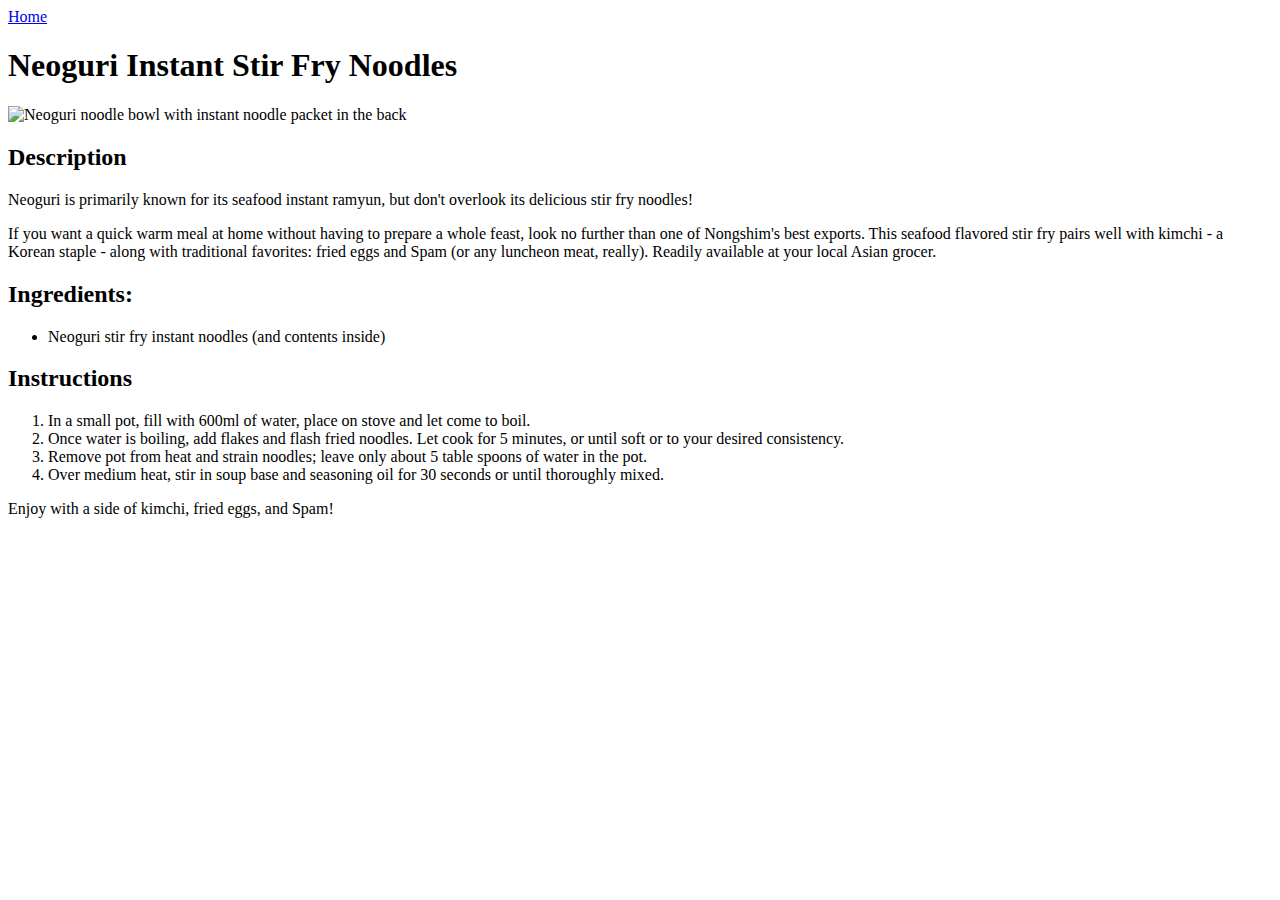
==== recipes/neoguri.html @ 45f39064 "Completed page" ====
<!DOCTYPE html>
<html lang="en">
    <head>
        <meta charset="utf-8">
        <title>Neoguri Instant Stir Fry Noodles</title>
    </head>


    <body>
        <a href="../index.html">Home</a>
        <h1>Neoguri Instant Stir Fry Noodles</h1>
       <img src="https://pbs.twimg.com/media/DE88Ow2V0AEnhgI.jpg" alt="Neoguri noodle bowl with instant noodle packet in the back" width="500px">

        <h2>Description</h2>
        <p>Neoguri is primarily known for its seafood instant ramyun, but don't overlook its delicious stir fry noodles!</p>
        <p>If you want a quick warm meal at home without having to prepare a whole feast, look no further than one of Nongshim's best exports. This seafood flavored stir fry pairs well with kimchi - a Korean staple - along with traditional favorites: fried eggs and Spam (or any luncheon meat, really). Readily available at your local Asian grocer.</p>

        <h2>Ingredients:</h2>
        <ul>
            <li>Neoguri stir fry instant noodles (and contents inside)</li>
        </ul>

        <h2>Instructions</h2>
        <ol>
            <li>In a small pot, fill with 600ml of water, place on stove and let come to boil.</li>
            <li>Once water is boiling, add flakes and flash fried noodles. Let cook for 5 minutes, or until soft or to your desired consistency.</li>
            <li>Remove pot from heat and strain noodles; leave only about 5 table spoons of water in the pot.</li>
            <li>Over medium heat, stir in soup base and seasoning oil for 30 seconds or until thoroughly mixed.</li>
        </ol>
        <p>Enjoy with a side of kimchi, fried eggs, and Spam!</p>
    </body>
</html>
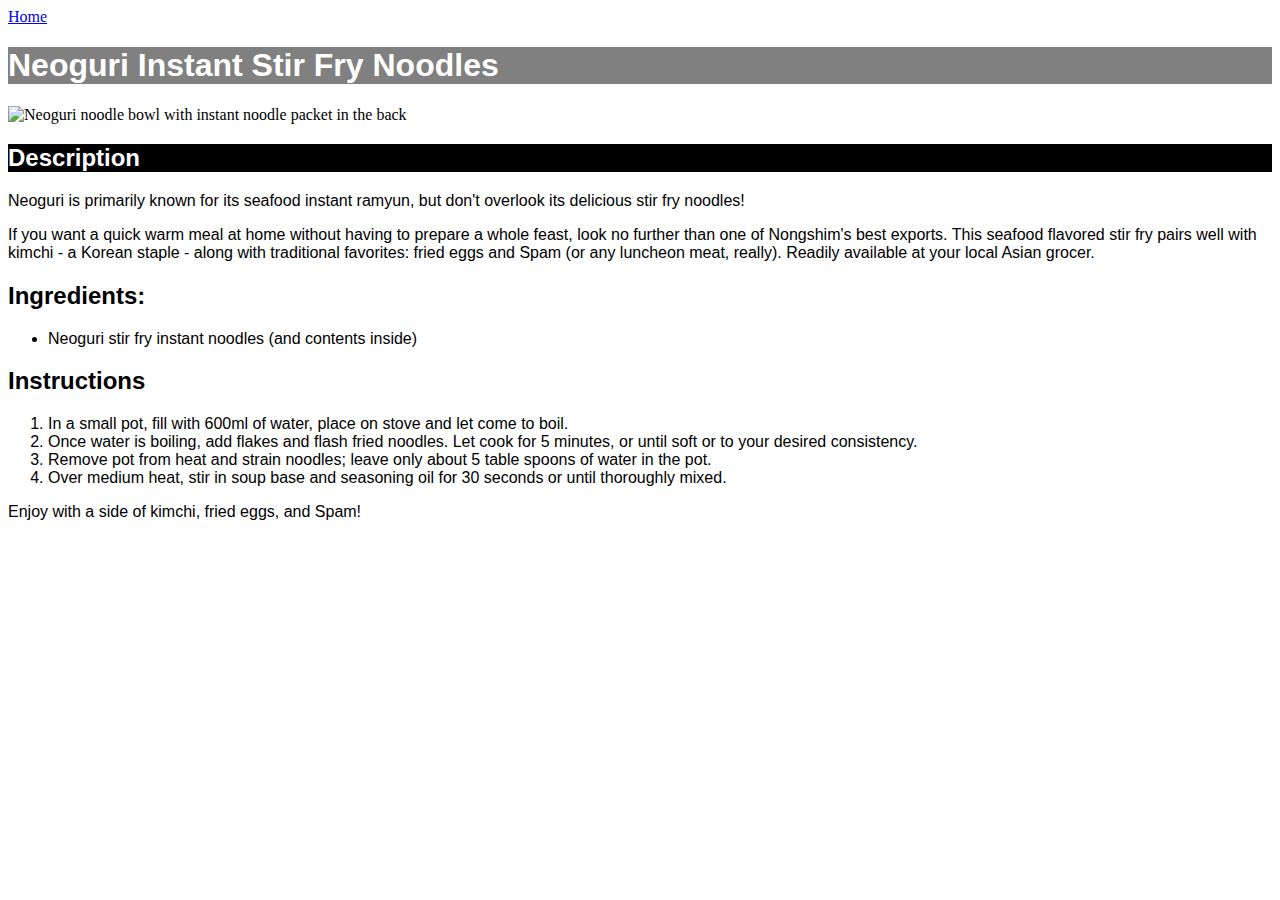
==== commit 69a905d9: "Applied basic CSS to recipes" ====
--- a/recipes/neoguri.html
+++ b/recipes/neoguri.html
@@ -3,6 +3,7 @@
     <head>
         <meta charset="utf-8">
         <title>Neoguri Instant Stir Fry Noodles</title>
+        <link rel="stylesheet" href="neoguri-style.css">
     </head>
 
 
@@ -11,7 +12,7 @@
         <h1>Neoguri Instant Stir Fry Noodles</h1>
        <img src="https://pbs.twimg.com/media/DE88Ow2V0AEnhgI.jpg" alt="Neoguri noodle bowl with instant noodle packet in the back" width="500px">
 
-        <h2>Description</h2>
+        <h2><div class="description">Description</div></h2>
         <p>Neoguri is primarily known for its seafood instant ramyun, but don't overlook its delicious stir fry noodles!</p>
         <p>If you want a quick warm meal at home without having to prepare a whole feast, look no further than one of Nongshim's best exports. This seafood flavored stir fry pairs well with kimchi - a Korean staple - along with traditional favorites: fried eggs and Spam (or any luncheon meat, really). Readily available at your local Asian grocer.</p>
 
@@ -20,7 +21,7 @@
             <li>Neoguri stir fry instant noodles (and contents inside)</li>
         </ul>
 
-        <h2>Instructions</h2>
+        <h2><div class="instruction">Instructions</div></h2>
         <ol>
             <li>In a small pot, fill with 600ml of water, place on stove and let come to boil.</li>
             <li>Once water is boiling, add flakes and flash fried noodles. Let cook for 5 minutes, or until soft or to your desired consistency.</li>
--- a/recipes/neoguri-style.css
+++ b/recipes/neoguri-style.css
@@ -0,0 +1,24 @@
+/* neoguri-style.css */
+h1 {
+    background-color: gray;
+    color: white;
+    font-family: Verdana, Geneva, Tahoma, sans-serif;
+}
+
+div.description {
+    background-color: black;
+    color: white;
+    font-family: Verdana, Geneva, Tahoma, sans-serif;
+}
+
+div.instructions {
+    background-color: black;
+    color: white;
+    font-family: Verdana, Geneva, Tahoma, sans-serif;
+}
+
+p,
+h2,
+li {
+    font-family: Arial, Helvetica, sans-serif;
+}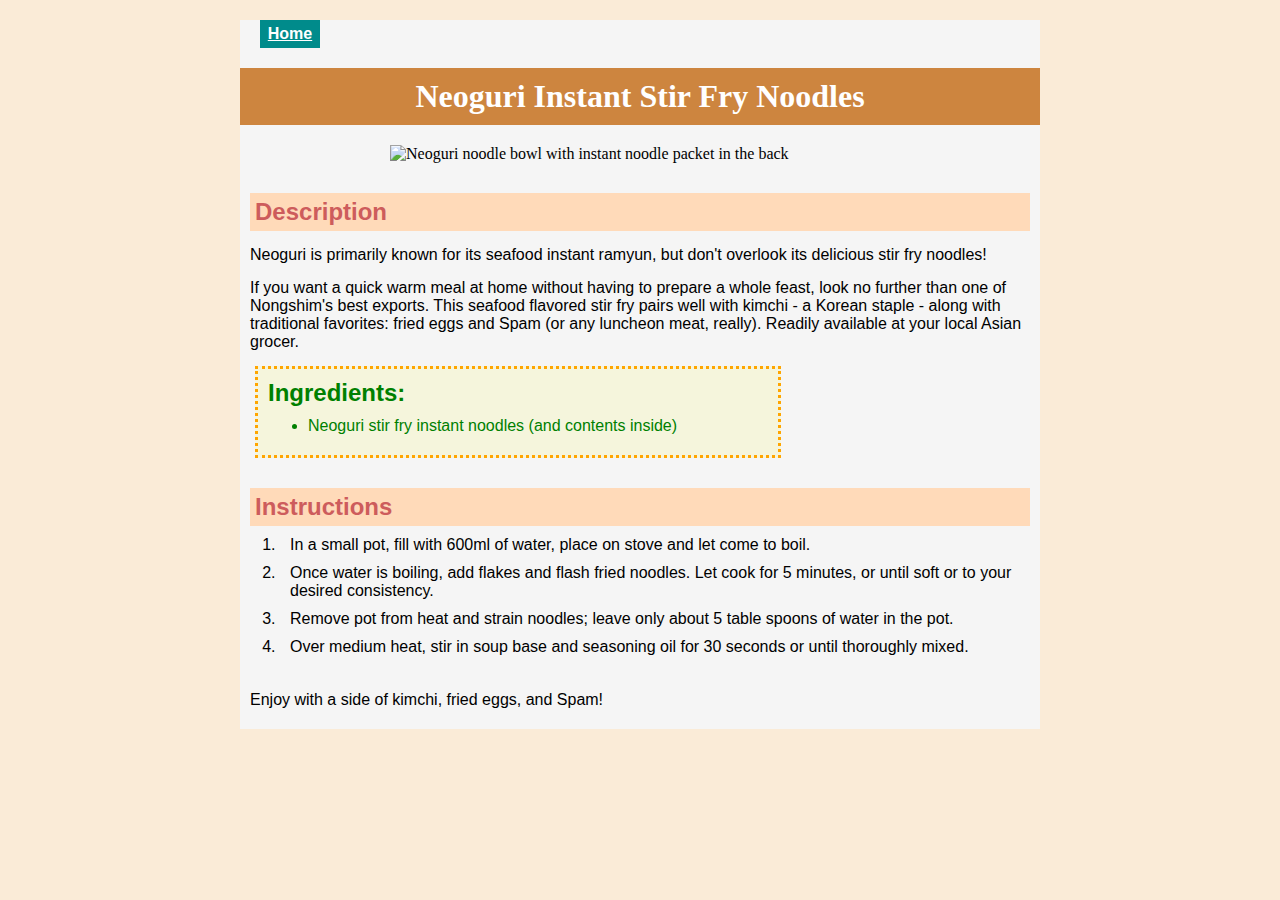
==== commit 98177d2c: "Modified recipes" ====
--- a/recipes/neoguri.html
+++ b/recipes/neoguri.html
@@ -8,26 +8,27 @@
 
 
     <body>
-        <a href="../index.html">Home</a>
-        <h1>Neoguri Instant Stir Fry Noodles</h1>
-       <img src="https://pbs.twimg.com/media/DE88Ow2V0AEnhgI.jpg" alt="Neoguri noodle bowl with instant noodle packet in the back" width="500px">
-
-        <h2><div class="description">Description</div></h2>
-        <p>Neoguri is primarily known for its seafood instant ramyun, but don't overlook its delicious stir fry noodles!</p>
-        <p>If you want a quick warm meal at home without having to prepare a whole feast, look no further than one of Nongshim's best exports. This seafood flavored stir fry pairs well with kimchi - a Korean staple - along with traditional favorites: fried eggs and Spam (or any luncheon meat, really). Readily available at your local Asian grocer.</p>
-
-        <h2>Ingredients:</h2>
-        <ul>
-            <li>Neoguri stir fry instant noodles (and contents inside)</li>
-        </ul>
-
-        <h2><div class="instruction">Instructions</div></h2>
-        <ol>
-            <li>In a small pot, fill with 600ml of water, place on stove and let come to boil.</li>
-            <li>Once water is boiling, add flakes and flash fried noodles. Let cook for 5 minutes, or until soft or to your desired consistency.</li>
-            <li>Remove pot from heat and strain noodles; leave only about 5 table spoons of water in the pot.</li>
-            <li>Over medium heat, stir in soup base and seasoning oil for 30 seconds or until thoroughly mixed.</li>
-        </ol>
-        <p>Enjoy with a side of kimchi, fried eggs, and Spam!</p>
+        <div class="body-container">
+            <a href="../index.html">Home</a>
+            <h1>Neoguri Instant Stir Fry Noodles</h1>
+                   <img src="https://pbs.twimg.com/media/DE88Ow2V0AEnhgI.jpg" alt="Neoguri noodle bowl with instant noodle packet in the back" width="500px">
+            <h2><div class="subheader">Description</div></h2>
+            <p>Neoguri is primarily known for its seafood instant ramyun, but don't overlook its delicious stir fry noodles!</p>
+            <p>If you want a quick warm meal at home without having to prepare a whole feast, look no further than one of Nongshim's best exports. This seafood flavored stir fry pairs well with kimchi - a Korean staple - along with traditional favorites: fried eggs and Spam (or any luncheon meat, really). Readily available at your local Asian grocer.</p>
+            <div class="ingredients-container">
+                <h2>Ingredients:</h2>
+                <ul>
+                    <li>Neoguri stir fry instant noodles (and contents inside)</li>
+                </ul>
+            </div>
+            <h2><div class="subheader">Instructions</div></h2>
+            <ol>
+                <li>In a small pot, fill with 600ml of water, place on stove and let come to boil.</li>
+                <li>Once water is boiling, add flakes and flash fried noodles. Let cook for 5 minutes, or until soft or to your desired consistency.</li>
+                <li>Remove pot from heat and strain noodles; leave only about 5 table spoons of water in the pot.</li>
+                <li>Over medium heat, stir in soup base and seasoning oil for 30 seconds or until thoroughly mixed.</li>
+            </ol>
+            <p class="last-para">Enjoy with a side of kimchi, fried eggs, and Spam!</p>
+        </div>
     </body>
 </html>--- a/recipes/neoguri-style.css
+++ b/recipes/neoguri-style.css
@@ -1,24 +1,94 @@
 /* neoguri-style.css */
-h1 {
-    background-color: gray;
-    color: white;
-    font-family: Verdana, Geneva, Tahoma, sans-serif;
+* {
+    margin: 0;
 }
 
-div.description {
-    background-color: black;
-    color: white;
-    font-family: Verdana, Geneva, Tahoma, sans-serif;
+body {
+    width: 800px;
+    height: auto;
+    margin: auto;
+    background-color: antiquewhite;
 }
 
-div.instructions {
-    background-color: black;
+a {
+    background-color: darkcyan;
+    width: 50px;
+    height: auto;
     color: white;
+    text-align: center;
+    font-family: Arial, Helvetica, sans-serif;
+    font-weight: bold;
+    display: block;
+    margin: 20px;
+    padding: 5px;
+}
+
+a:hover {
+    background-color: cornflowerblue;
+}
+
+.body-container {
+    width: 800px;
+    height: auto;
+    background-color: whitesmoke;
+}
+
+h1 {
+    background-color: peru;
+    color: white;
+    font-family: Georgia, 'Times New Roman', Times, serif;
+    text-align: center;
+    margin: 20px 0px;
+    padding: 10px 0px;
+    display: block;
+}
+
+img {
+    display: block;
+    margin: auto;
+}
+
+.subheader {
+    background-color: peachpuff;
+    color: indianred;
     font-family: Verdana, Geneva, Tahoma, sans-serif;
+    display: block;
+    margin: 30px 10px 10px 10px;
+    padding: 5px;
+}
+
+p {
+    margin: 15px 0px;
+    padding: 0px 10px;
+}
+
+.ingredients-container {
+    width: 500px;
+    height: auto;
+    background-color: beige;
+    color: green;
+    display: block;
+    margin: 15px;
+    padding: 10px;
+    border: 3px dotted orange;
+}
+
+ul li {
+    margin: 10px 0px;
+}
+
+ol li {
+    margin: 10px 0px;
+    padding: 0px 10px;
+}
+
+.last-para {
+    padding: 20px 10px 20px 10px;
 }
 
 p,
 h2,
+h3,
 li {
     font-family: Arial, Helvetica, sans-serif;
 }